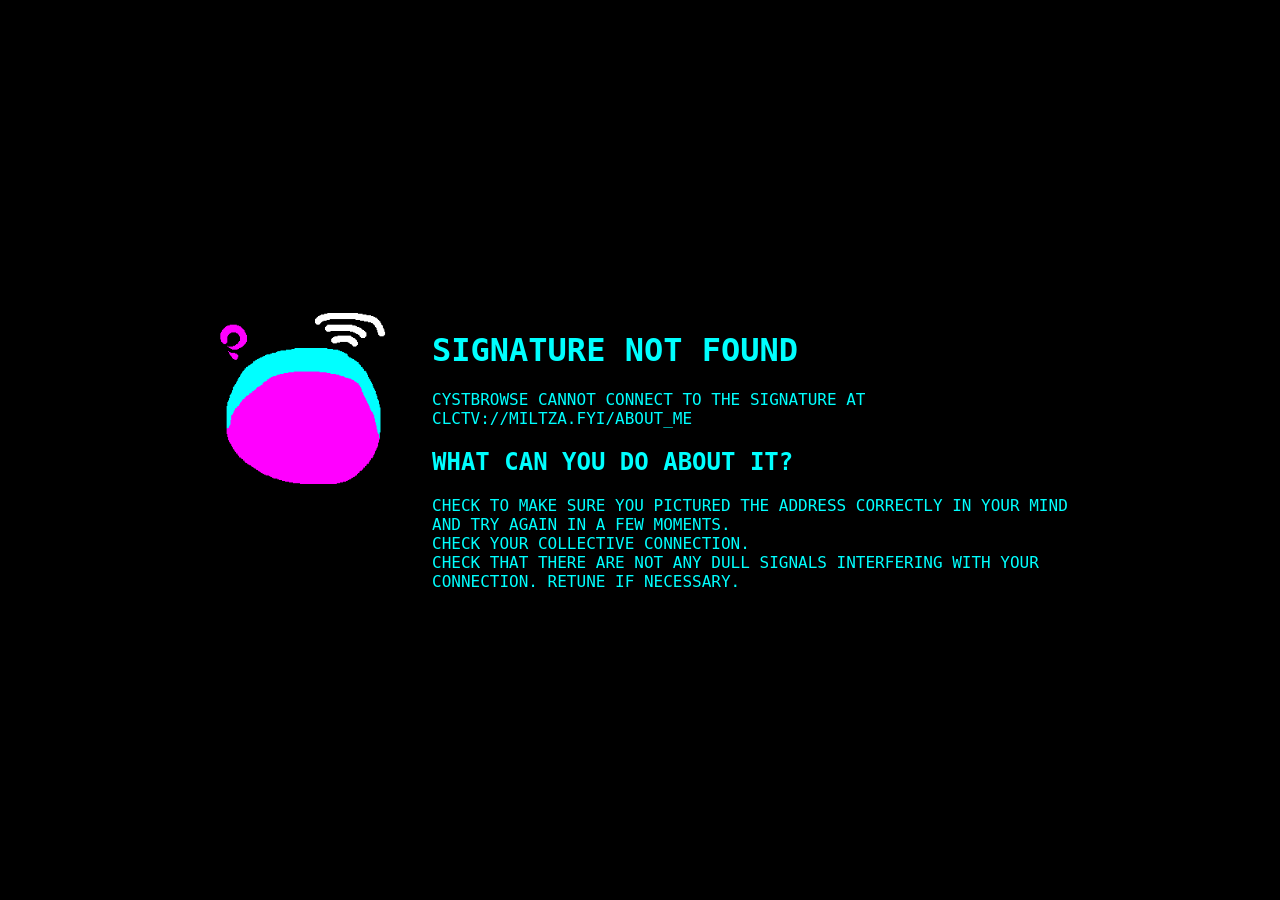
==== about_me.html @ cf0fb722 "add fake error" ====
<html>
    <head>
        <link rel="stylesheet" href="stylesheets/about_me.css">
        <script src="scripts/main_site.js" defer></script>
        <meta property="og:title" content="miltza.fyi" />
        <meta property="og:type" content="website" />
        <meta property="og:url" content="https://miltza.fyi/" />
        <meta property="og:image" content="https://miltza.fyi/assets/miltzaspinning.gif" />
    </head>
    <body>
        <div class="main-container">
            <img src="assets/cystfailure.png" width=200px height=200px class="cyst-failure">
            <div class = "fake-ass-error-message">
                <h1>
                SIGNATURE NOT FOUND
            </h1>
            <div>
                CYSTBROWSE CANNOT CONNECT TO THE SIGNATURE AT CLCTV://MILTZA.FYI/ABOUT_ME
            </div>
            <h2>
                WHAT CAN YOU DO ABOUT IT?
            </h2>
            <div>
                CHECK TO MAKE SURE YOU PICTURED THE ADDRESS CORRECTLY IN YOUR MIND AND TRY AGAIN IN A FEW MOMENTS.
            </div>
            <div>
                CHECK YOUR COLLECTIVE CONNECTION.
            </div>
            <div>
                CHECK THAT THERE ARE NOT ANY DULL SIGNALS INTERFERING WITH YOUR CONNECTION. RETUNE IF NECESSARY.
            </div>
            </div>
        </div>
    </body>
</html>
---- stylesheets/about_me.css ----
@font-face {
  font-family:'beech';
  src:url('https://miltza.fyi/assets/Beech.woff');
}

:root {
    --obesk-color: rgb(255,0,255);
    --friend-color: rgb(0,255,255);
    --dark-color: rgb(0,0,0);
    --light-color: rgb(255,255,255);
    --baseTransform: translateX(0);
}

body {
    display: flex;
    justify-content: center;
    align-items: center;
    font-family: "beech",monospace;
    color: var(--friend-color);
    background: var(--dark-color);
    padding: 0 15%;
}
.main-container {
    display: flex;
}
.cyst-failure {
    margin-right: 32px;
}
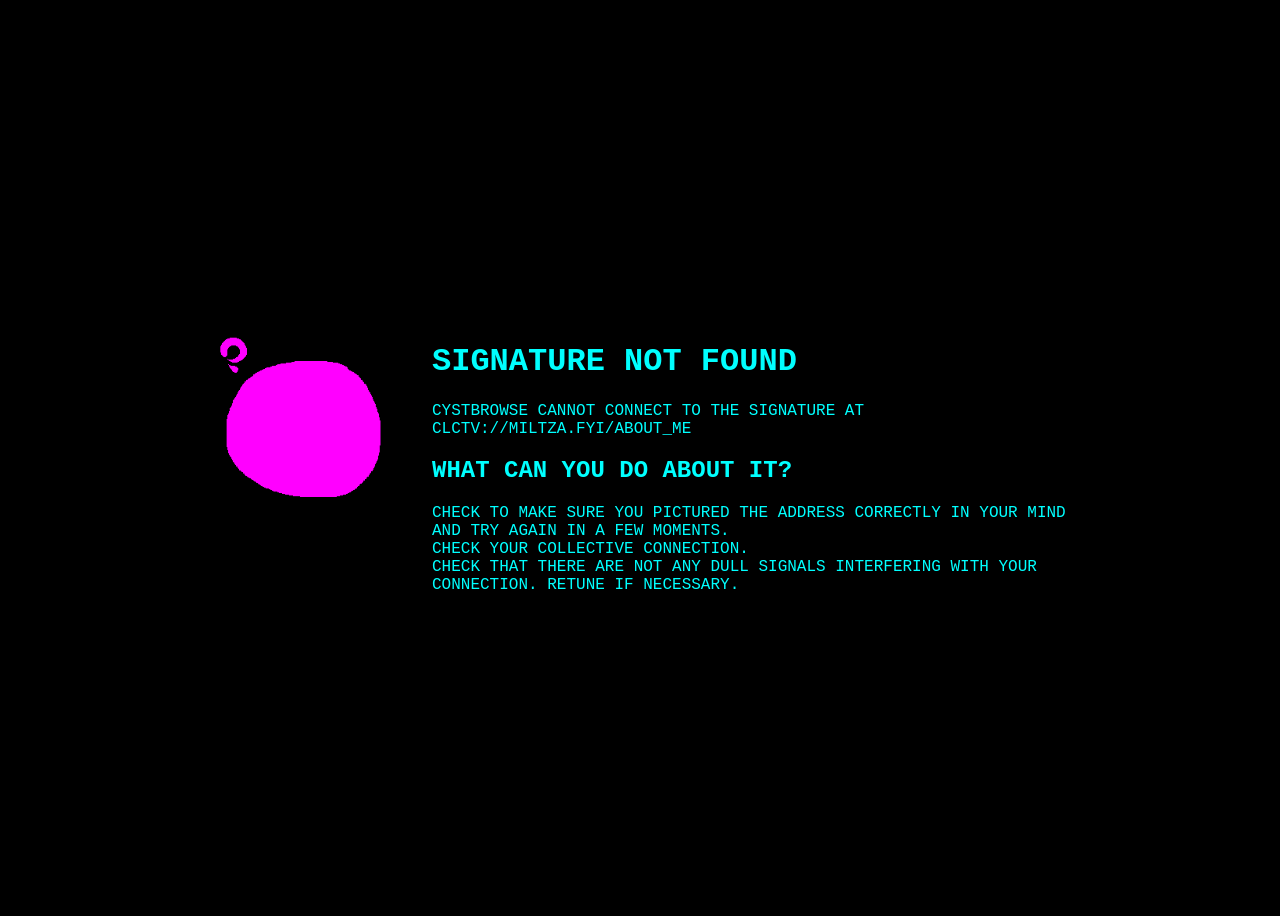
==== commit 1ba996cd: "88x31 bar" ====
--- a/about_me.html
+++ b/about_me.html
@@ -6,6 +6,7 @@
         <meta property="og:type" content="website" />
         <meta property="og:url" content="https://miltza.fyi/" />
         <meta property="og:image" content="https://miltza.fyi/assets/miltzaspinning.gif" />
+        <title>SIGNATURE NOT FOUND</title>
     </head>
     <body>
         <div class="main-container">
--- a/stylesheets/about_me.css
+++ b/stylesheets/about_me.css
@@ -19,6 +19,7 @@
     color: var(--friend-color);
     background: var(--dark-color);
     padding: 0 15%;
+    height: 100vh;
 }
 .main-container {
     display: flex;
